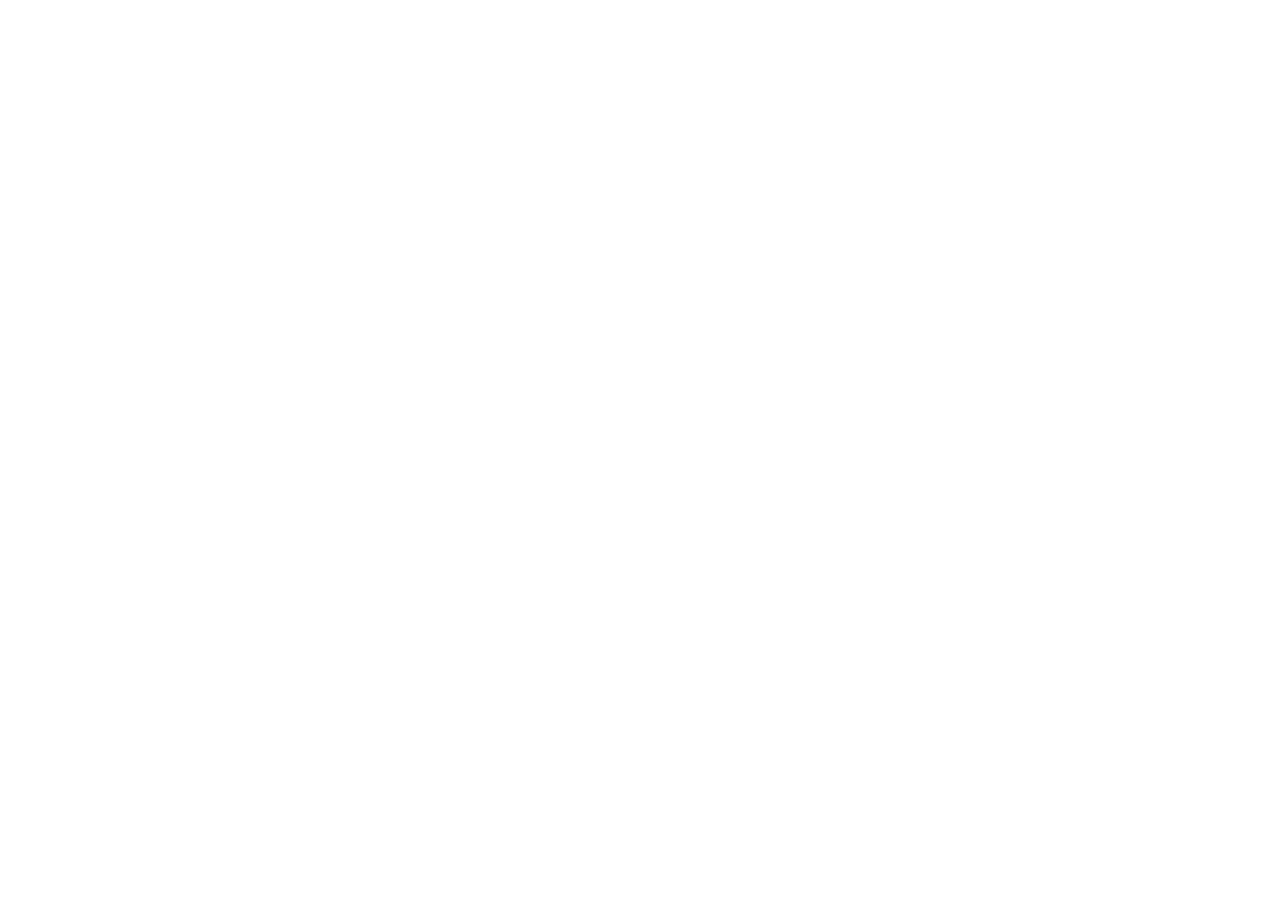
==== html-assignment/index.html @ c1d6a8b9 "creates html assignment" ====
<!DOCTYPE html>
<html lang="en">
<head>
    <meta charset="UTF-8">
    <meta name="viewport" content="width=device-width, initial-scale=1.0">
    <title>HTML Assignment rout0052</title>
</head>
<body>
    
</body>
</html>
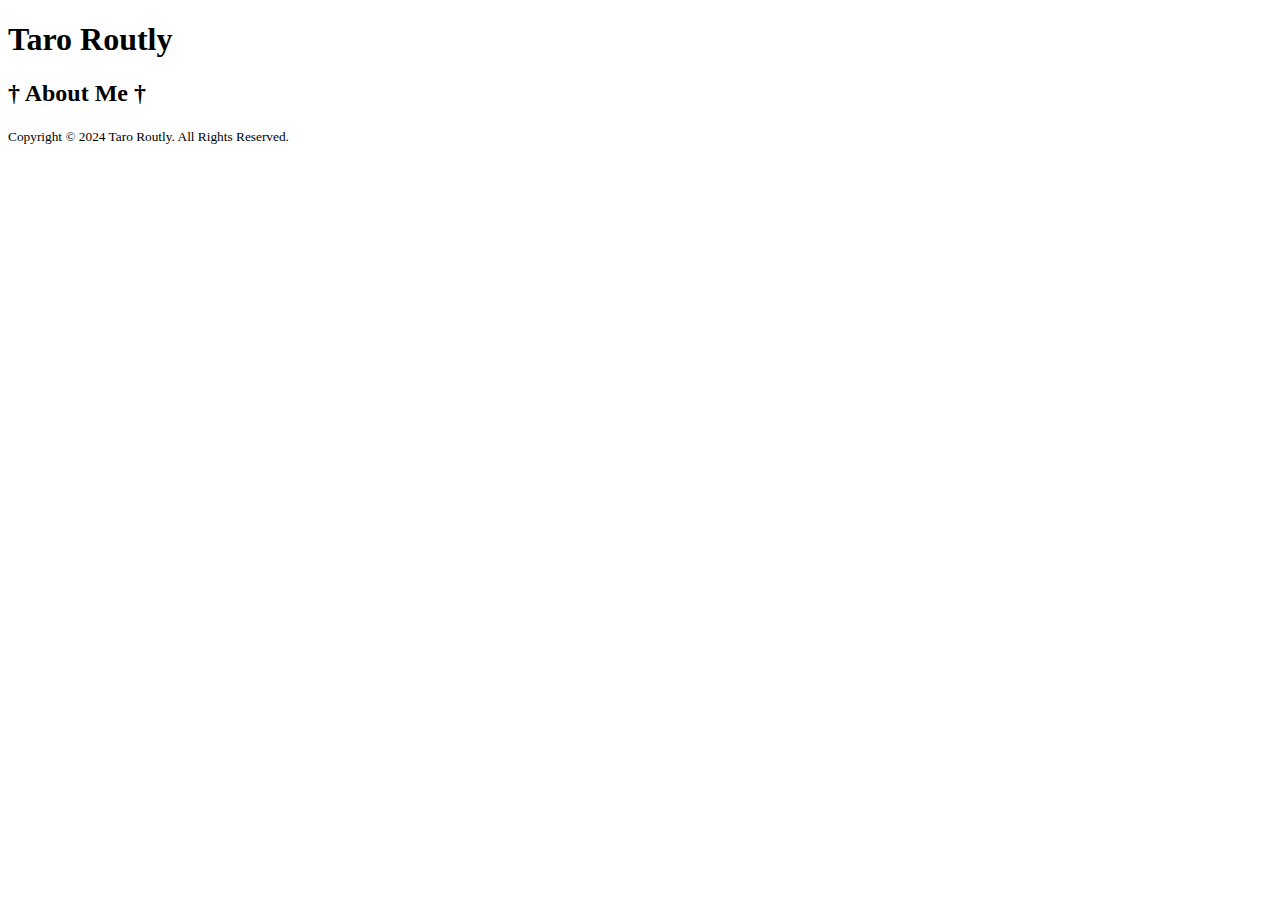
==== commit b17dcb8c: "Added header, footer, and structured article" ====
--- a/html-assignment/index.html
+++ b/html-assignment/index.html
@@ -6,6 +6,20 @@
     <title>HTML Assignment rout0052</title>
 </head>
 <body>
+    <!-- Website header -->
+    <header>
+        <h1>Taro Routly</h1>
+    </header>
     
+    <!-- Main content of the website -->
+    <article>
+        <!-- ASCII Symbol &#8224 is a dagger symbol used often for footnotes, but also has the benefit of looking very cool! -->
+        <h2>&#8224; About Me &#8224;</h2>
+    </article>
+    
+    <!-- Footer with Copyright information -->
+    <footer>
+        <small> Copyright &copy; 2024 Taro Routly. All Rights Reserved.</small>
+    </footer>
 </body>
 </html>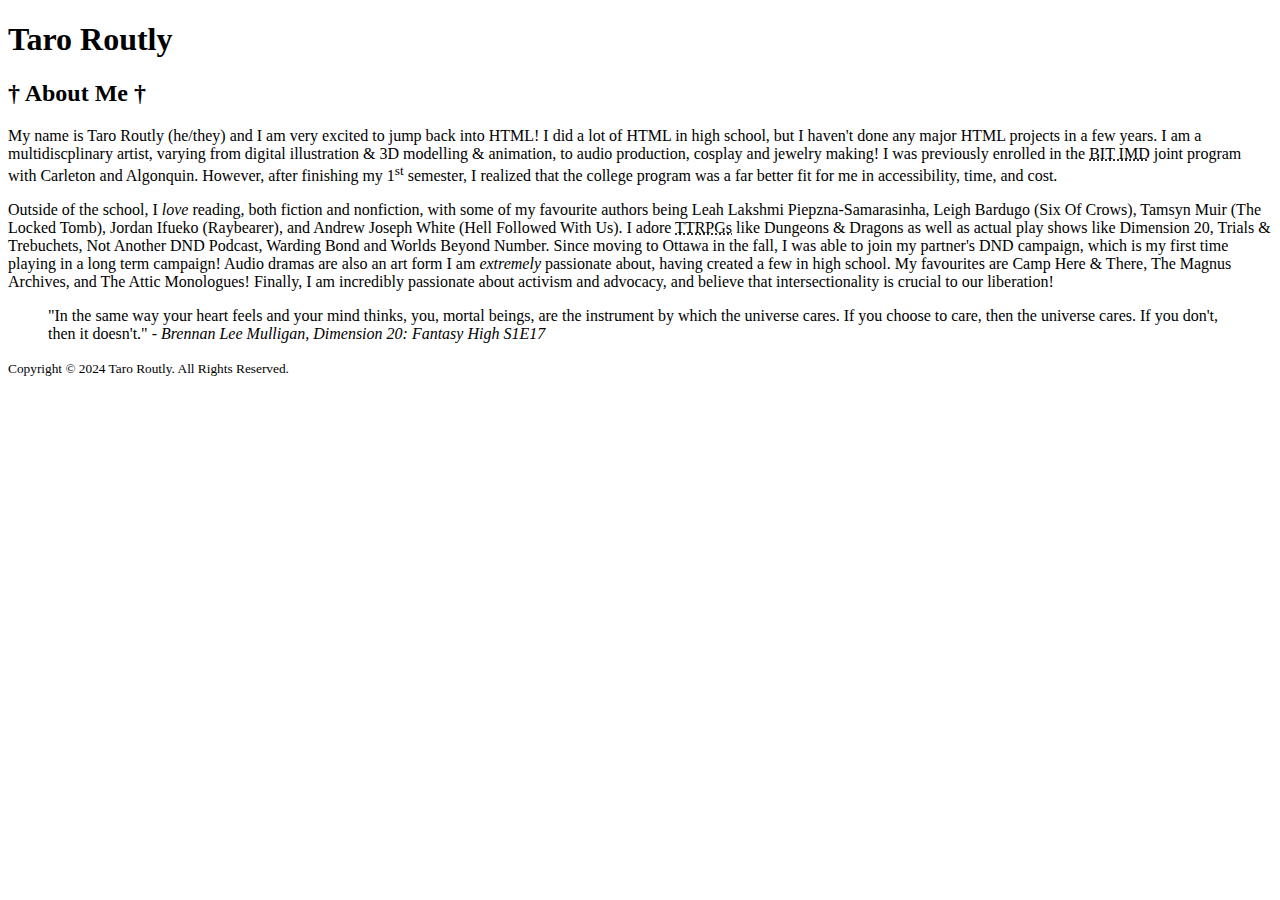
==== commit f6d50628: "Added about me paragraphs and quote" ====
--- a/html-assignment/index.html
+++ b/html-assignment/index.html
@@ -15,10 +15,17 @@
     <article>
         <!-- ASCII Symbol &#8224 is a dagger symbol used often for footnotes, but also has the benefit of looking very cool! -->
         <h2>&#8224; About Me &#8224;</h2>
+        
+        <p> My name is Taro Routly (he/they) and I am very excited to jump back into HTML! I did a lot of HTML in high school, but I haven't done any major HTML projects in a few years. I am a multidiscplinary artist, varying from digital illustration & 3D modelling & animation, to audio production, cosplay and jewelry making! I was previously enrolled in the <abbr title="Bachelor of Information Technology: Interactive Multimedia Design">BIT IMD</abbr> joint program with Carleton and Algonquin. However, after finishing my 1<sup>st</sup> semester, I realized that the college program was a far better fit for me in accessibility, time, and cost.</p>
+        
+        <p> Outside of the school, I <em>love</em> reading, both fiction and nonfiction, with some of my favourite authors being Leah Lakshmi Piepzna-Samarasinha, Leigh Bardugo (Six Of Crows), Tamsyn Muir (The Locked Tomb), Jordan Ifueko (Raybearer), and Andrew Joseph White (Hell Followed With Us). I adore <abbr title="Tabletop Roleplaying Games">TTRPGs</abbr> like Dungeons & Dragons as well as actual play shows like Dimension 20, Trials & Trebuchets, Not Another DND Podcast, Warding Bond and Worlds Beyond Number. Since moving to Ottawa in the fall, I was able to join my partner's DND campaign, which is my first time playing in a long term campaign! Audio dramas are also an art form I am <em>extremely</em> passionate about, having created a few in high school. My favourites are Camp Here & There, The Magnus Archives, and The Attic Monologues! Finally, I am incredibly passionate about activism and advocacy, and believe that intersectionality is crucial to our liberation!</p>
+
+        <blockquote>"In the same way your heart feels and your mind thinks, you, mortal beings, are the instrument by which the universe cares. If you choose to care, then the universe cares. If you don't, then it doesn't."<cite> - Brennan Lee Mulligan, Dimension 20: Fantasy High S1E17</cite></blockquote>
     </article>
     
     <!-- Footer with Copyright information -->
     <footer>
+        <!-- ASCII Symbol &copy; is the Copyright symbol -->
         <small> Copyright &copy; 2024 Taro Routly. All Rights Reserved.</small>
     </footer>
 </body>
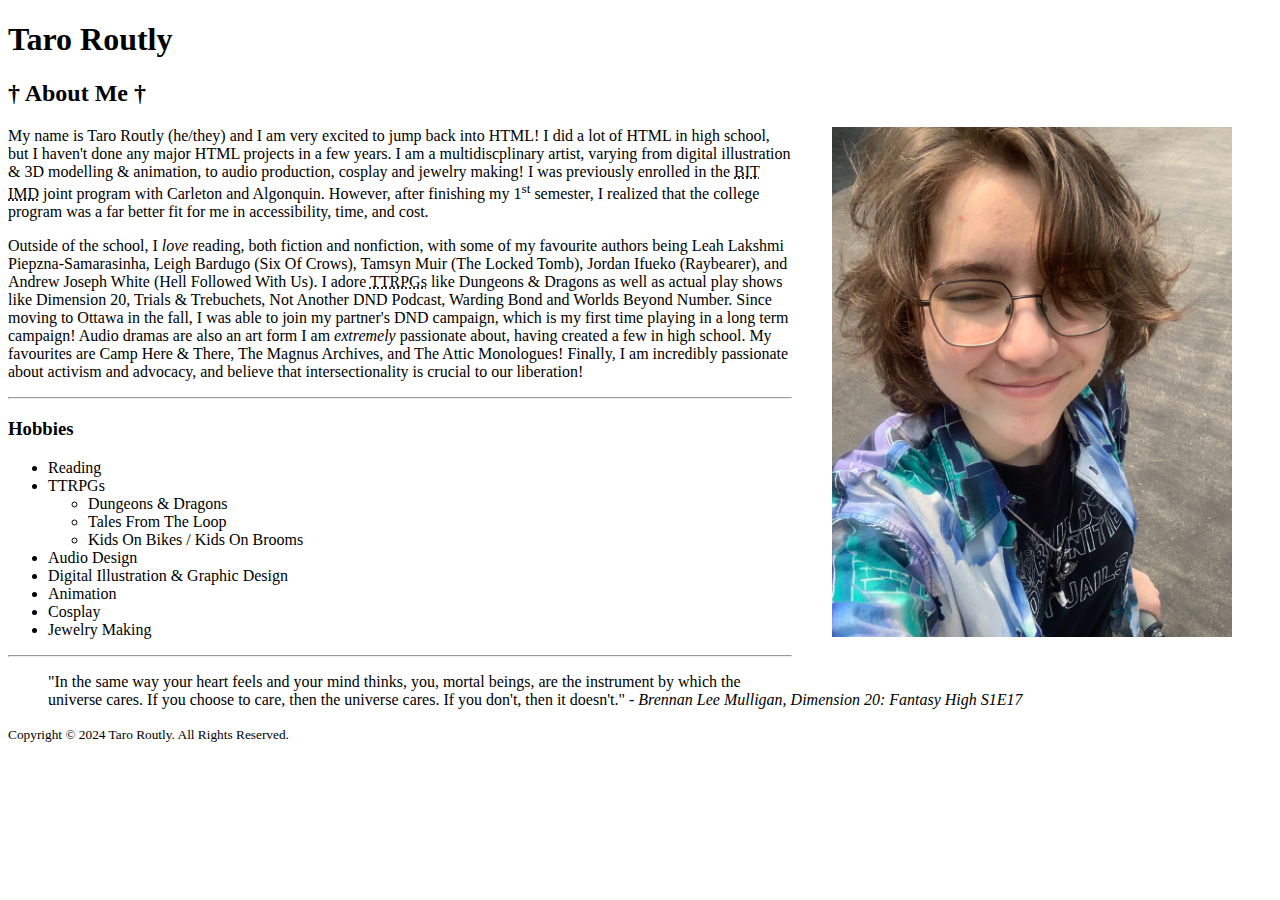
==== commit 6b8ad714: "Hobby list, image, and horizontal lines added" ====
--- a/html-assignment/index.html
+++ b/html-assignment/index.html
@@ -16,9 +16,33 @@
         <!-- ASCII Symbol &#8224 is a dagger symbol used often for footnotes, but also has the benefit of looking very cool! -->
         <h2>&#8224; About Me &#8224;</h2>
         
+        <img src="images/taroPicture.jpg" alt="" width="400" style="float:right;padding:40px;padding-top:0px">
+
         <p> My name is Taro Routly (he/they) and I am very excited to jump back into HTML! I did a lot of HTML in high school, but I haven't done any major HTML projects in a few years. I am a multidiscplinary artist, varying from digital illustration & 3D modelling & animation, to audio production, cosplay and jewelry making! I was previously enrolled in the <abbr title="Bachelor of Information Technology: Interactive Multimedia Design">BIT IMD</abbr> joint program with Carleton and Algonquin. However, after finishing my 1<sup>st</sup> semester, I realized that the college program was a far better fit for me in accessibility, time, and cost.</p>
         
         <p> Outside of the school, I <em>love</em> reading, both fiction and nonfiction, with some of my favourite authors being Leah Lakshmi Piepzna-Samarasinha, Leigh Bardugo (Six Of Crows), Tamsyn Muir (The Locked Tomb), Jordan Ifueko (Raybearer), and Andrew Joseph White (Hell Followed With Us). I adore <abbr title="Tabletop Roleplaying Games">TTRPGs</abbr> like Dungeons & Dragons as well as actual play shows like Dimension 20, Trials & Trebuchets, Not Another DND Podcast, Warding Bond and Worlds Beyond Number. Since moving to Ottawa in the fall, I was able to join my partner's DND campaign, which is my first time playing in a long term campaign! Audio dramas are also an art form I am <em>extremely</em> passionate about, having created a few in high school. My favourites are Camp Here & There, The Magnus Archives, and The Attic Monologues! Finally, I am incredibly passionate about activism and advocacy, and believe that intersectionality is crucial to our liberation!</p>
+
+        <hr>
+
+        <h3>Hobbies</h3>
+
+        <ul>
+            <li>Reading</li>
+            <li>TTRPGs
+                <ul>
+                    <li>Dungeons & Dragons</li>
+                    <li>Tales From The Loop</li>
+                    <li>Kids On Bikes / Kids On Brooms</li>
+                </ul>
+            </li>
+            <li>Audio Design</li>
+            <li>Digital Illustration & Graphic Design</li>
+            <li>Animation</li>
+            <li>Cosplay</li>
+            <li>Jewelry Making</li>
+        </ul>
+
+        <hr>
 
         <blockquote>"In the same way your heart feels and your mind thinks, you, mortal beings, are the instrument by which the universe cares. If you choose to care, then the universe cares. If you don't, then it doesn't."<cite> - Brennan Lee Mulligan, Dimension 20: Fantasy High S1E17</cite></blockquote>
     </article>
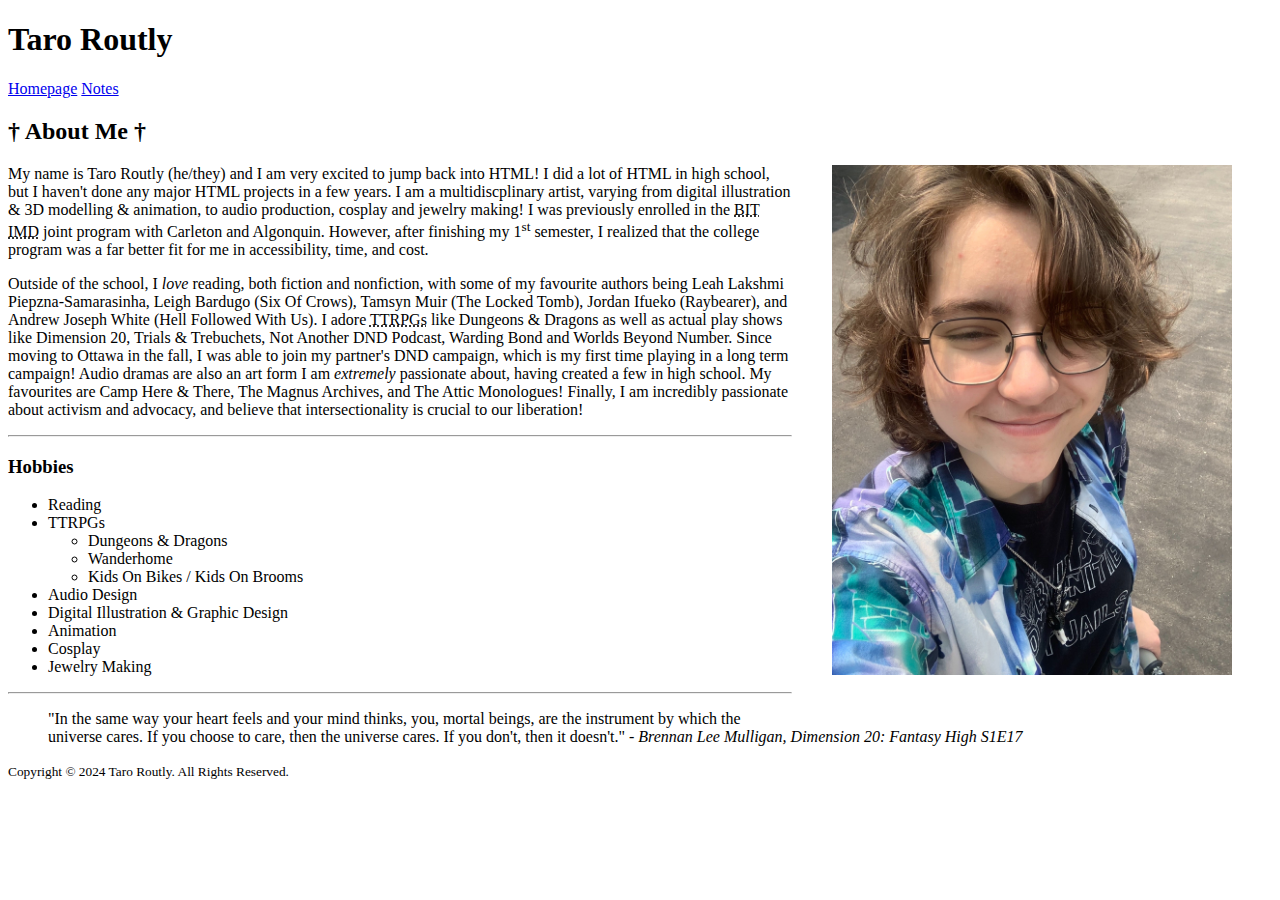
==== commit 87d2c943: "Navigation and image alt text added" ====
--- a/html-assignment/index.html
+++ b/html-assignment/index.html
@@ -9,6 +9,11 @@
     <!-- Website header -->
     <header>
         <h1>Taro Routly</h1>
+
+        <nav>
+            <a href="index.html">Homepage</a>
+            <a href="notes.html">Notes</a>
+        </nav>
     </header>
     
     <!-- Main content of the website -->
@@ -16,7 +21,7 @@
         <!-- ASCII Symbol &#8224 is a dagger symbol used often for footnotes, but also has the benefit of looking very cool! -->
         <h2>&#8224; About Me &#8224;</h2>
         
-        <img src="images/taroPicture.jpg" alt="" width="400" style="float:right;padding:40px;padding-top:0px">
+        <img src="images/taroPicture.jpg" alt="This picture shows a white guy (Taro, he/they) smiling. He has wavy brown medium length hair with hair falling in front of their eyes and rounded square glasses. They are wearing a button-up with an abstract blue-white pattern over top of a black t-shirt with white text that says 'Build Communities, Not Jails', and multiple silver necklaces. The background is concrete." width="400" style="float:right;padding:40px;padding-top:0px">
 
         <p> My name is Taro Routly (he/they) and I am very excited to jump back into HTML! I did a lot of HTML in high school, but I haven't done any major HTML projects in a few years. I am a multidiscplinary artist, varying from digital illustration & 3D modelling & animation, to audio production, cosplay and jewelry making! I was previously enrolled in the <abbr title="Bachelor of Information Technology: Interactive Multimedia Design">BIT IMD</abbr> joint program with Carleton and Algonquin. However, after finishing my 1<sup>st</sup> semester, I realized that the college program was a far better fit for me in accessibility, time, and cost.</p>
         
@@ -31,7 +36,7 @@
             <li>TTRPGs
                 <ul>
                     <li>Dungeons & Dragons</li>
-                    <li>Tales From The Loop</li>
+                    <li>Wanderhome</li>
                     <li>Kids On Bikes / Kids On Brooms</li>
                 </ul>
             </li>
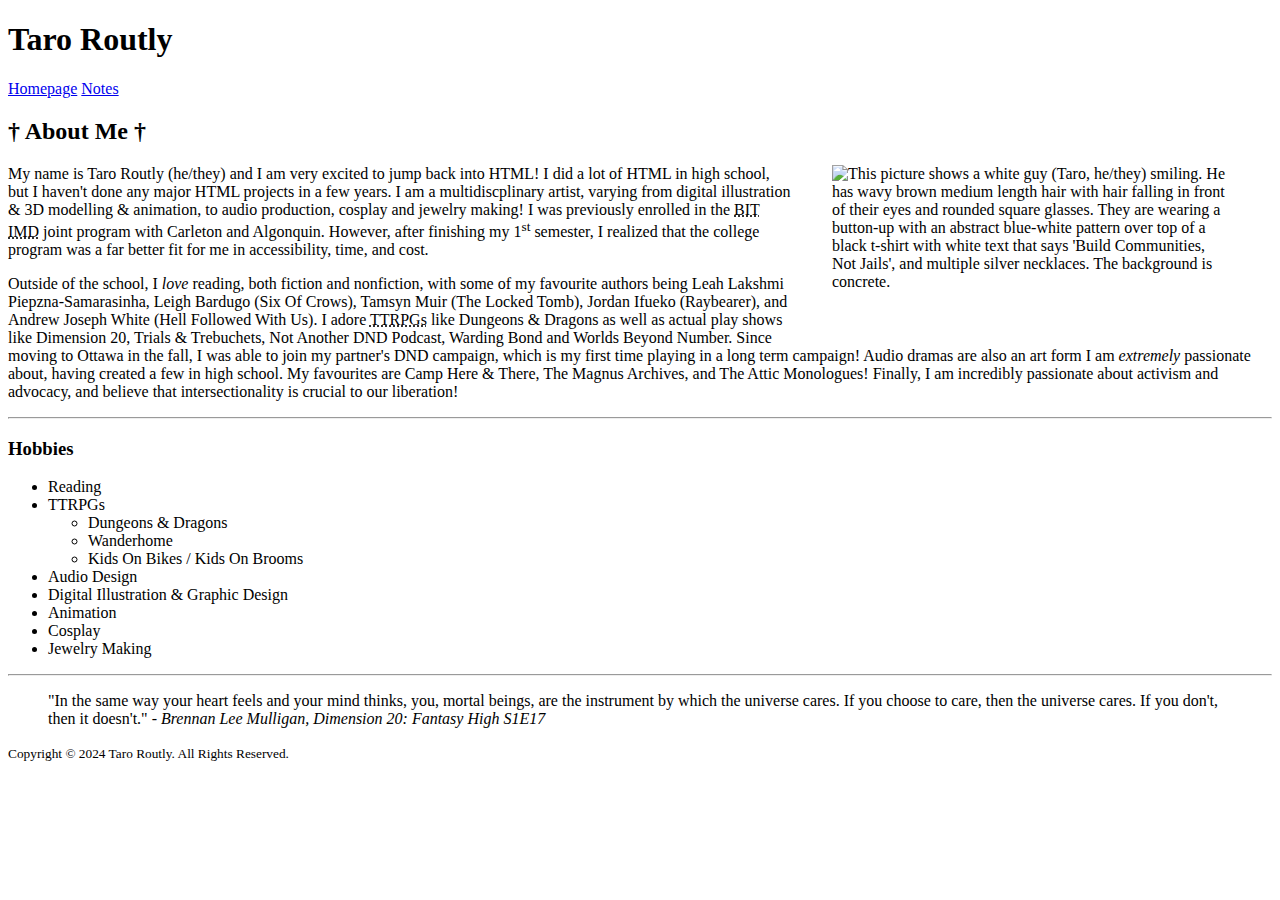
==== commit 0bad0bb1: "Stylesheet added, image name fixed" ====
--- a/html-assignment/index.html
+++ b/html-assignment/index.html
@@ -3,6 +3,7 @@
 <head>
     <meta charset="UTF-8">
     <meta name="viewport" content="width=device-width, initial-scale=1.0">
+    <link href="css/main.css" rel="stylesheet">
     <title>HTML Assignment rout0052</title>
 </head>
 <body>
@@ -10,6 +11,7 @@
     <header>
         <h1>Taro Routly</h1>
 
+        <!-- Navigation Bar -->
         <nav>
             <a href="index.html">Homepage</a>
             <a href="notes.html">Notes</a>
@@ -17,16 +19,18 @@
     </header>
     
     <!-- Main content of the website -->
-    <article>
+    <main>
         <!-- ASCII Symbol &#8224 is a dagger symbol used often for footnotes, but also has the benefit of looking very cool! -->
         <h2>&#8224; About Me &#8224;</h2>
         
-        <img src="images/taroPicture.jpg" alt="This picture shows a white guy (Taro, he/they) smiling. He has wavy brown medium length hair with hair falling in front of their eyes and rounded square glasses. They are wearing a button-up with an abstract blue-white pattern over top of a black t-shirt with white text that says 'Build Communities, Not Jails', and multiple silver necklaces. The background is concrete." width="400" style="float:right;padding:40px;padding-top:0px">
+        <!-- Inline styling used to float the image to the right of the text, and add padding around the image -->
+        <img src="images/taro-picture.jpg" alt="This picture shows a white guy (Taro, he/they) smiling. He has wavy brown medium length hair with hair falling in front of their eyes and rounded square glasses. They are wearing a button-up with an abstract blue-white pattern over top of a black t-shirt with white text that says 'Build Communities, Not Jails', and multiple silver necklaces. The background is concrete." width="400" style="float:right;padding:40px;padding-top:0px">
 
         <p> My name is Taro Routly (he/they) and I am very excited to jump back into HTML! I did a lot of HTML in high school, but I haven't done any major HTML projects in a few years. I am a multidiscplinary artist, varying from digital illustration & 3D modelling & animation, to audio production, cosplay and jewelry making! I was previously enrolled in the <abbr title="Bachelor of Information Technology: Interactive Multimedia Design">BIT IMD</abbr> joint program with Carleton and Algonquin. However, after finishing my 1<sup>st</sup> semester, I realized that the college program was a far better fit for me in accessibility, time, and cost.</p>
         
         <p> Outside of the school, I <em>love</em> reading, both fiction and nonfiction, with some of my favourite authors being Leah Lakshmi Piepzna-Samarasinha, Leigh Bardugo (Six Of Crows), Tamsyn Muir (The Locked Tomb), Jordan Ifueko (Raybearer), and Andrew Joseph White (Hell Followed With Us). I adore <abbr title="Tabletop Roleplaying Games">TTRPGs</abbr> like Dungeons & Dragons as well as actual play shows like Dimension 20, Trials & Trebuchets, Not Another DND Podcast, Warding Bond and Worlds Beyond Number. Since moving to Ottawa in the fall, I was able to join my partner's DND campaign, which is my first time playing in a long term campaign! Audio dramas are also an art form I am <em>extremely</em> passionate about, having created a few in high school. My favourites are Camp Here & There, The Magnus Archives, and The Attic Monologues! Finally, I am incredibly passionate about activism and advocacy, and believe that intersectionality is crucial to our liberation!</p>
 
+        <!-- This horizontal line is used to separate content on the page -->
         <hr>
 
         <h3>Hobbies</h3>
@@ -50,7 +54,7 @@
         <hr>
 
         <blockquote>"In the same way your heart feels and your mind thinks, you, mortal beings, are the instrument by which the universe cares. If you choose to care, then the universe cares. If you don't, then it doesn't."<cite> - Brennan Lee Mulligan, Dimension 20: Fantasy High S1E17</cite></blockquote>
-    </article>
+    </main>
     
     <!-- Footer with Copyright information -->
     <footer>
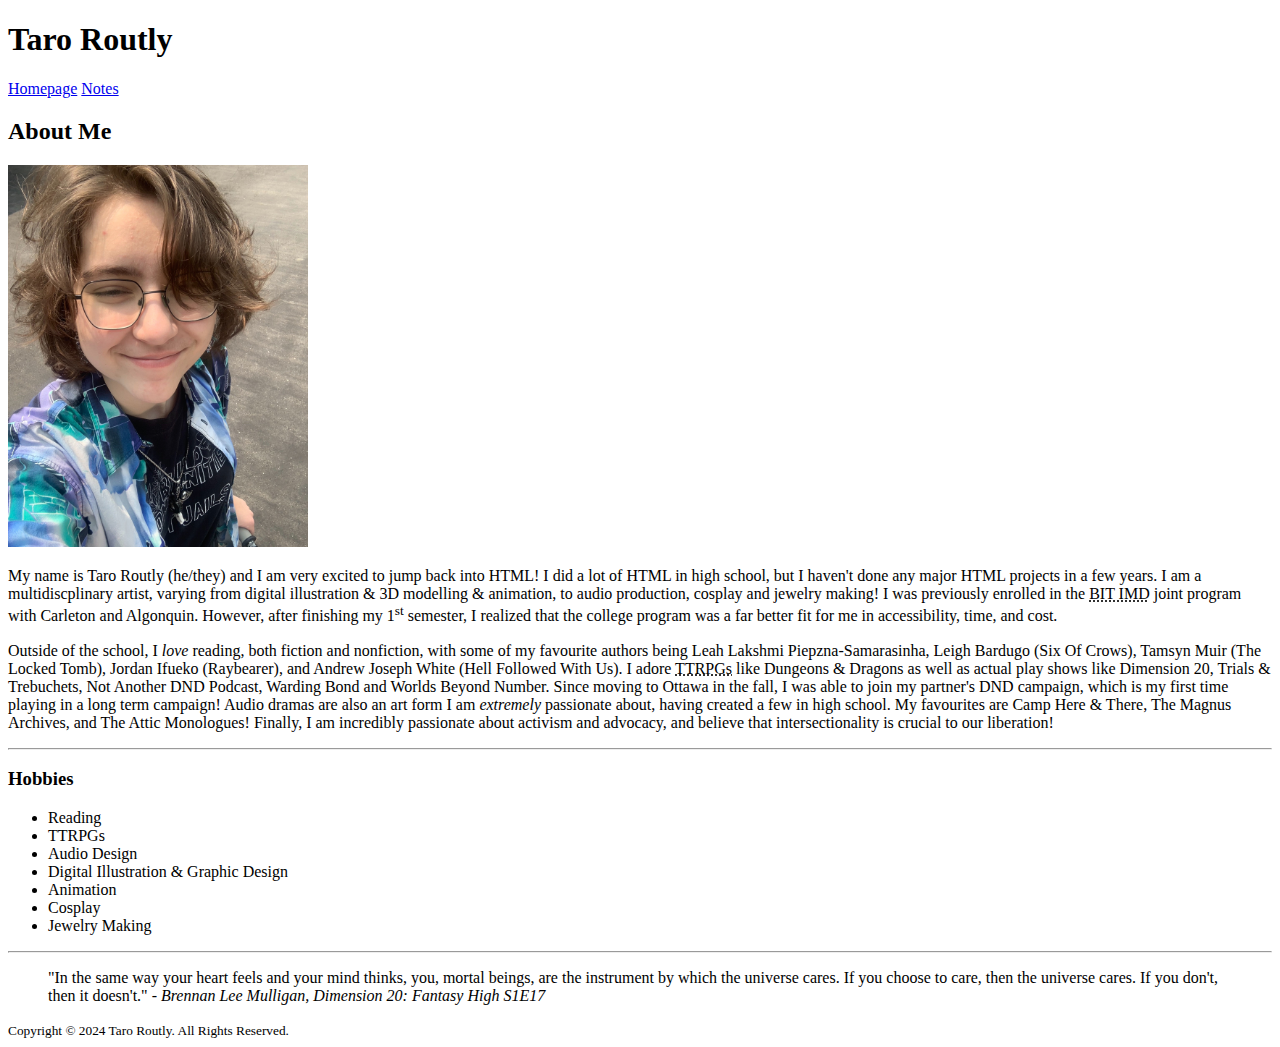
==== commit da93d056: "Added Poppins font, #my-image, .site-title, content adjustments" ====
--- a/html-assignment/index.html
+++ b/html-assignment/index.html
@@ -4,12 +4,20 @@
     <meta charset="UTF-8">
     <meta name="viewport" content="width=device-width, initial-scale=1.0">
     <link href="css/main.css" rel="stylesheet">
+
+    <!-- Google Fonts Link to "Poppins" Font -->
+    <link rel="preconnect" href="https://fonts.googleapis.com">
+    <link rel="preconnect" href="https://fonts.gstatic.com" crossorigin>
+    <link rel="preconnect" href="https://fonts.googleapis.com">
+    <link rel="preconnect" href="https://fonts.gstatic.com" crossorigin>
+    <link href="https://fonts.googleapis.com/css2?family=Poppins:ital,wght@0,100;0,200;0,300;0,400;0,500;0,600;0,700;0,800;0,900;1,100;1,200;1,300;1,400;1,500;1,600;1,700;1,800;1,900&display=swap" rel="stylesheet">
+
     <title>HTML Assignment rout0052</title>
 </head>
 <body>
     <!-- Website header -->
     <header>
-        <h1>Taro Routly</h1>
+        <h1 class="site-title">Taro Routly</h1>
 
         <!-- Navigation Bar -->
         <nav>
@@ -20,11 +28,10 @@
     
     <!-- Main content of the website -->
     <main>
-        <!-- ASCII Symbol &#8224 is a dagger symbol used often for footnotes, but also has the benefit of looking very cool! -->
-        <h2>&#8224; About Me &#8224;</h2>
         
-        <!-- Inline styling used to float the image to the right of the text, and add padding around the image -->
-        <img src="images/taro-picture.jpg" alt="This picture shows a white guy (Taro, he/they) smiling. He has wavy brown medium length hair with hair falling in front of their eyes and rounded square glasses. They are wearing a button-up with an abstract blue-white pattern over top of a black t-shirt with white text that says 'Build Communities, Not Jails', and multiple silver necklaces. The background is concrete." width="400" style="float:right;padding:40px;padding-top:0px">
+        <h2>About Me</h2>
+        
+        <img id="my-image" src="images/taro-picture.jpg" alt="This picture shows a white guy (Taro, he/they) smiling. He has wavy brown medium length hair with hair falling in front of their eyes and rounded square glasses. They are wearing a button-up with an abstract blue-white pattern over top of a black t-shirt with white text that says 'Build Communities, Not Jails', and multiple silver necklaces. The background is concrete." width="300">
 
         <p> My name is Taro Routly (he/they) and I am very excited to jump back into HTML! I did a lot of HTML in high school, but I haven't done any major HTML projects in a few years. I am a multidiscplinary artist, varying from digital illustration & 3D modelling & animation, to audio production, cosplay and jewelry making! I was previously enrolled in the <abbr title="Bachelor of Information Technology: Interactive Multimedia Design">BIT IMD</abbr> joint program with Carleton and Algonquin. However, after finishing my 1<sup>st</sup> semester, I realized that the college program was a far better fit for me in accessibility, time, and cost.</p>
         
@@ -37,13 +44,7 @@
 
         <ul>
             <li>Reading</li>
-            <li>TTRPGs
-                <ul>
-                    <li>Dungeons & Dragons</li>
-                    <li>Wanderhome</li>
-                    <li>Kids On Bikes / Kids On Brooms</li>
-                </ul>
-            </li>
+            <li>TTRPGs</li>
             <li>Audio Design</li>
             <li>Digital Illustration & Graphic Design</li>
             <li>Animation</li>
